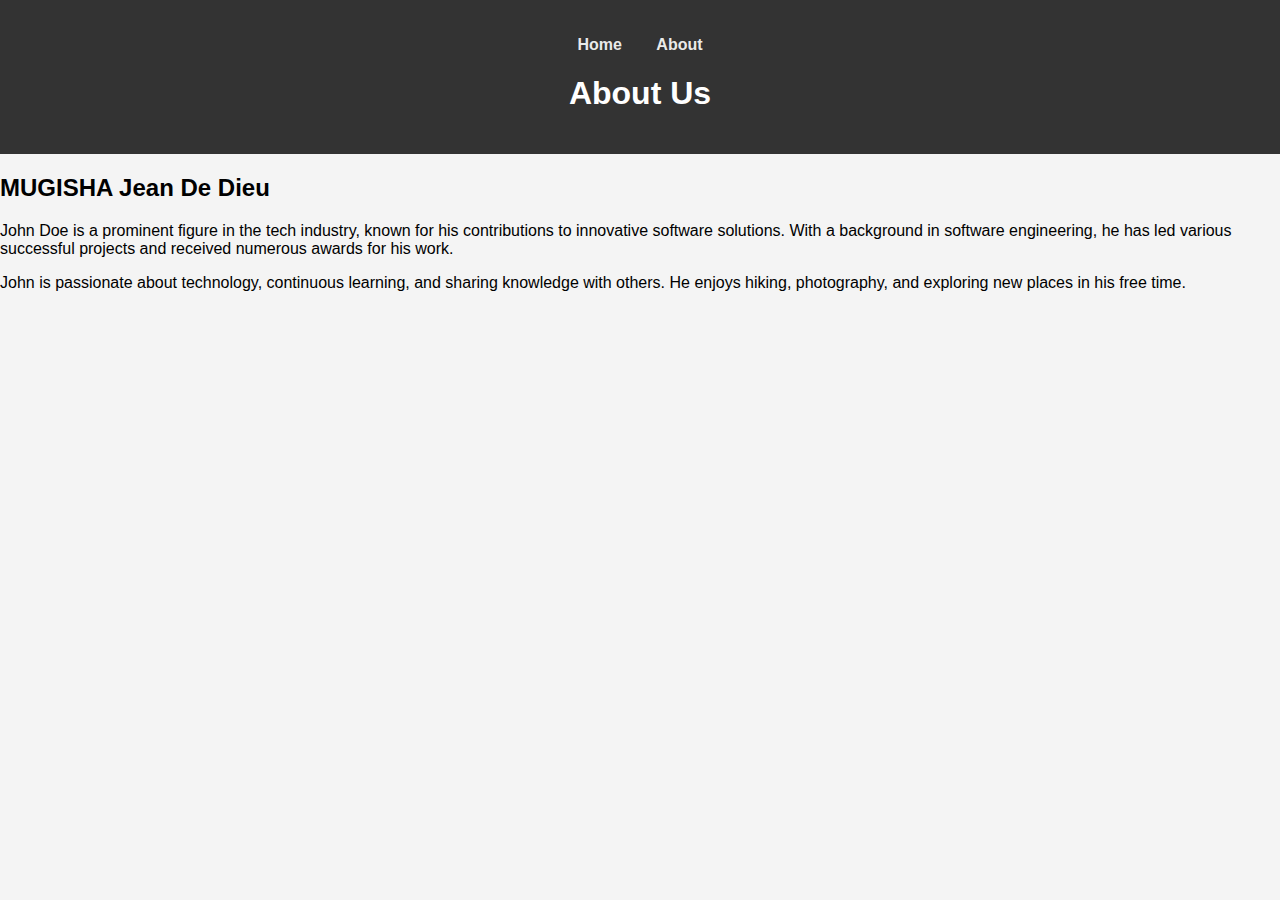
==== about.html @ 3a019adc "Add files via upload" ====
<!DOCTYPE html>
<html lang="en">
<head>
    <meta charset="UTF-8">
    <meta name="viewport" content="width=device-width, initial-scale=1.0">
    <title>About Us</title>
    <link rel="stylesheet" href="index.css">
</head>
<body>
    <header>
        <nav>
            <ul>
                <li><a href="index.html">Home</a></li>
                <li><a href="#about">About</a></li>
            </ul>
        </nav>
        <h1>About Us</h1>
    </header>

    <section id="about">
        <div class="about-container">
            <h2>MUGISHA Jean De Dieu</h2>
            <p>John Doe is a prominent figure in the tech industry, known for his contributions to innovative software solutions. With a background in software engineering, he has led various successful projects and received numerous awards for his work.</p>
            <p>John is passionate about technology, continuous learning, and sharing knowledge with others. He enjoys hiking, photography, and exploring new places in his free time.</p>
        </div>
    </section>
</body>
</html>
---- index.css ----
body {
    font-family: Arial, sans-serif;
    background-color: #f4f4f4;
    margin: 0;
    padding: 0;
}

header {
    background-color: #333;
    color: white;
    padding: 20px;
    text-align: center;
}

nav ul {
    list-style-type: none;
    padding: 0;
}

nav ul li {
    display: inline;
    margin: 0 15px;
}

nav ul li a {
    color: rgba(252, 253, 252, 0.925);
    text-decoration: none;
    font-weight: bold;
}
nav ul li a:hover{
    color: orange;
    transition: 0.1s all initial;
}
.profile-container {
    display: flex;
    justify-content: center;
    align-items: center;
    margin: 20px;
}

#profile-pic {
    border-radius: 50%;
    width: 200px;
    height: 200px;
    box-shadow: 0 0 15px rgba(0, 0, 0, 0.3);

}
#profile-pic:hover{
  
    box-shadow: 0 6px 12px rgba(0,255, 0.1), 0 12px 24px rgba(2, 160, 147, 0.817);
    transition:1s all ease;
}

#info {
    margin-left: 20px;
}

#info h2 {
    margin-top: 0;
}

#friends {
    text-align: center;
    margin: 20px;
}

.friend-container {
    display: flex;
    justify-content: center;
    flex-wrap: wrap;
}

.friend {
    margin: 10px;
    text-align: center;
}

.friend img {
    width: 100px;
    height: 100px;
    border-radius: 50%;
    box-shadow: 0 10px 10px rgba(3, 165, 171, 0.2);
   
}
.friend img:hover{
    box-shadow: 0 6px 12px rgba(0,255, 0.1), 0 12px 24px rgba(2, 160, 147, 0.817);
    transition:1s all ease;
}

.friend p {
    margin: 5px 0;
}
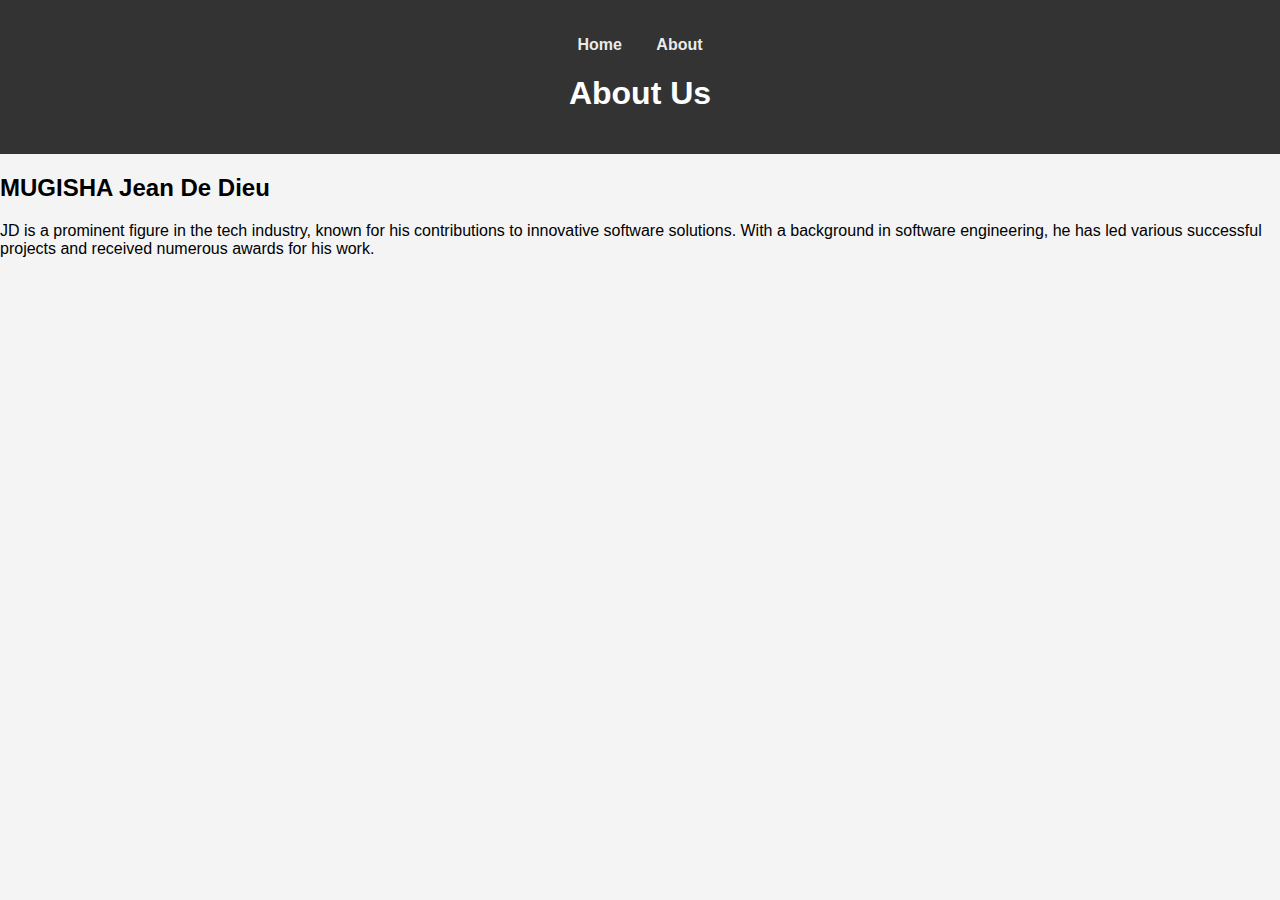
==== commit b2b7e1ea: "Update about.html" ====
--- a/about.html
+++ b/about.html
@@ -20,8 +20,8 @@
     <section id="about">
         <div class="about-container">
             <h2>MUGISHA Jean De Dieu</h2>
-            <p>John Doe is a prominent figure in the tech industry, known for his contributions to innovative software solutions. With a background in software engineering, he has led various successful projects and received numerous awards for his work.</p>
-            <p>John is passionate about technology, continuous learning, and sharing knowledge with others. He enjoys hiking, photography, and exploring new places in his free time.</p>
+            <p> JD is a prominent figure in the tech industry, known for his contributions to innovative software solutions. With a background in software engineering, he has led various successful projects and received numerous awards for his work.</p>
+      
         </div>
     </section>
 </body>
